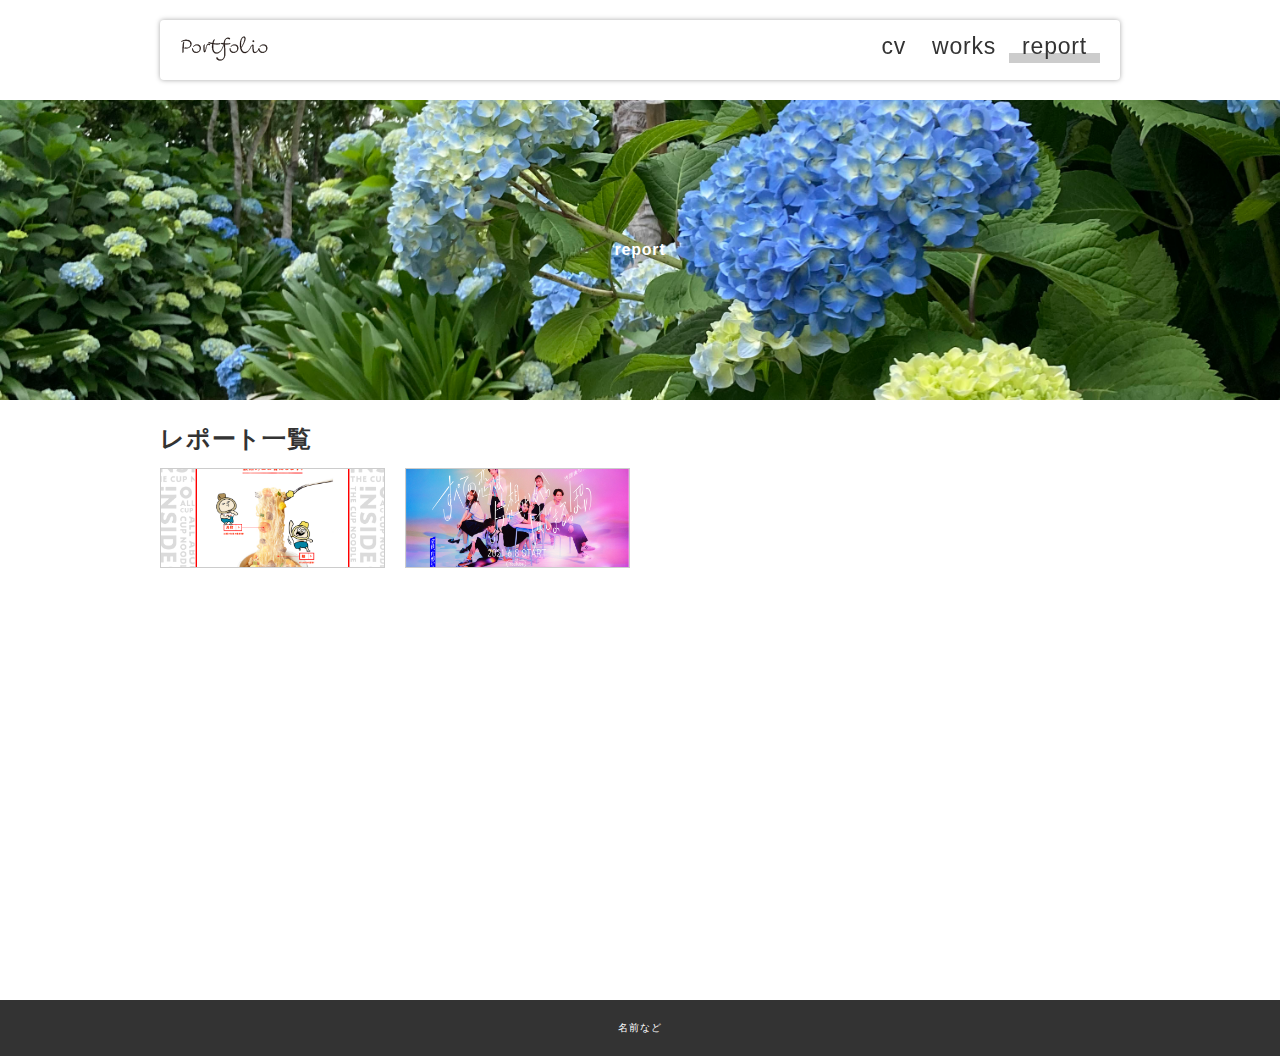
==== reports/index.html @ 7b517890 "Update index.html" ====
<!DOCTYPE html>
<html lang="ja">
<head>
  <meta charset="UTF-8">
  <meta http-equiv="X-UA-Compatible" content="IE=edge">
  <meta name="viewport" content="width=device-width, initial-scale=1.0">
  <!-- トップページとはリンクが変わるので注意 -->
  <link rel="stylesheet" href="../css/style.css">
  <title>レポート一覧ページ</title>
</head>
<body class="contents_page">
  
  <header>
    <div class="inner">
      <p id="header_logo">
        <a href="../index.html"><img src="../images/1x/logname.png" alt=""></a>
      </p>
      <ul id="global_menu">
        <!-- トップページとはリンクが変わるので注意 -->
        <li><a href="../cv.html">cv</a></li>
        <li><a href="../works/index.html">works</a></li>
        <li class="current"><a href="./index.html">report</a></li>
      </ul>
    </div>
  </header>

  <section>
    <!-- 空の要素だけどcssで背景を設定している -->
    <div class="report_eye_catch">
      report
    </div>
    <div class="contents">
      <h2>レポート一覧</h2>
      <ul class="thumb_list">
        <li><a href="./report01.html"><img src="./images/1.png" alt="サムネイル"></a></li>
        <li><a href="#"><img src="./images/thumb02.png" alt="サムネイル"></a></li>
      </ul>
    </div>
  </section>

  <footer>
    名前など
  </footer>


</body>
</html>
---- css/style.css ----
@charset "UTF-8";
/*======================================================
基本
======================================================*/
* {
  box-sizing: border-box;
  margin: 0;
  padding: 0;
}

html {
  font-size: 62.5%;
}

html,
body {
  height: 100%;
  font-feature-settings: "palt";
  background-color: #fff;
  position: relative;
}

body {
  font-size: 1.6rem;
  line-height: 1.6;
  font-family: "游ゴシック体", YuGothic, "游ゴシック", "Yu Gothic", "ヒラギノ角ゴ ProN W3", "Hiragino Kaku Gothic ProN", "メイリオ", Meiryo, sans-serif;
  color: #333333;
  letter-spacing: 0.05em;
}

body.contents_page {
  padding-top: 100px;
}

a {
  color: inherit;
  transition: 0.3s opacity;
}

a:hover {
  opacity: 0.7;
}

img {
  max-width: 100%;
  height: auto;
}

li {
  list-style: none;
}

@media (min-width: 901px) {
  .sp_only {
    display: none !important;
  }
}

@media (max-width: 900px) {
  .pc_only {
    display: none !important;
  }
}

/*======================================================
header
======================================================*/
header {
  position: fixed;
  z-index: 2;
  max-width: 1000px;
  top: 0;
  left: 0;
  right: 0;
  margin: auto;
}

header a {
  display: block;
  text-decoration: none;
}

header .inner {
  display: flex;
  background-color: #fff;
  justify-content: space-between;
  padding: 15px 20px;
  box-shadow: 0px 0px 5px rgba(0, 0, 0, 0.35);
  border-radius: 4px;
  margin: 20px;
}

/*======================================================
footer
======================================================*/
footer {
  background-color: #333;
  color: #fff;
  text-align: center;
  padding: 20px;
  font-size: 10px;
}

/*======================================================
コンテンツ
======================================================*/
#header_logo img {
  display: block;
}

#global_menu {
  display: flex;
  font-size: 23px;
  position: relative;
}

#global_menu a {
  padding: 0px 13px;
  line-height: 1;
  position: relative;
}

#global_menu li {
  position: relative;
}

#global_menu li.current::before {
  content: "";
  bottom: 2px;
  position: absolute;
  width: 100%;
  height: 10px;
  background-color: #ccc;
}

.top_eye_catch {
  height: 500px;
  background-image: url(../images/kiichan.jpg);
  background-size: cover;
  background-position: center center;
  background-attachment: fixed;
  display: flex;
  align-items: center;
  justify-content: center;
  color: #fff;
  font-weight: bold;
}

.report_eye_catch {
  height: 300px;
  background-image: url(../images/asagao.jpg);
  background-size: cover;
  background-position: center center;
  display: flex;
  align-items: center;
  justify-content: center;
  color: #fff;
  font-weight: bold;
}

.contents {
  max-width: 1000px;
  min-height: 600px;
  padding: 20px;
  margin: auto;
}

.thumb_list {
  display: flex;
  flex-wrap: wrap;
  margin: 0 -10px;
}

.thumb_list li {
  width: 25%;
  height: 120px;
  padding: 10px;
}

.thumb_list li a {
  display: block;
  height: 100%;
}

.thumb_list li a img {
  display: block;
  border: 1px solid #ccc;
  width: 100%;
  height: 100%;
  object-fit: cover;
  object-position: center center;
}

/*======================================================
report
======================================================*/
.report {
  border: 1px solid #ccc;
  padding: 40px;
}

.report .outline {
  margin-bottom: 40px;
  display: flex;
}

.report .outline .pic {
  width: 45%;
  border: 3px solid #999;
}

.report .outline .txt {
  flex: 1;
  padding-left: 20px;
}

.report h1 {
  margin-bottom: 20px;
  padding-left: 10px;
  border-left: 5px solid #ff9a02;
}

.ex_link {
  display: inline-block;
  position: relative;
  padding: 4px;
  padding-left: 26px;
}

.ex_link::before {
  box-sizing: border-box;
  content: "";
  display: block;
  width: 20px;
  height: 14px;
  border: 3px solid #666;
  border-radius: 3px;
  position: absolute;
  left: 0;
  top: 0;
  bottom: 0;
  margin: auto;
}

/*======================================================
汎用
======================================================*/
.mb_m {
  margin-bottom: 20px;
}
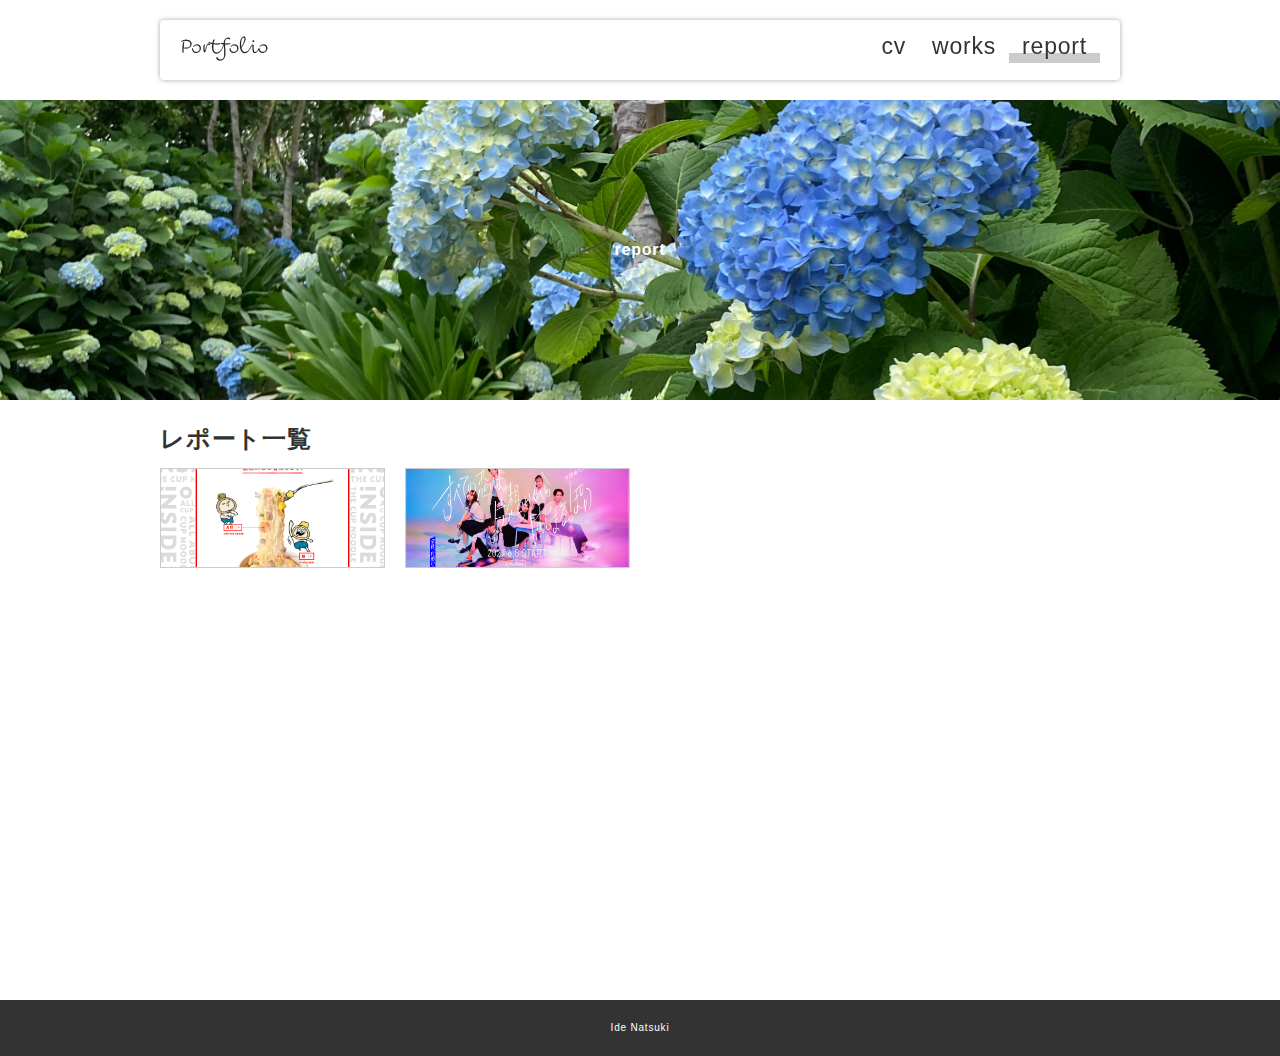
==== commit bd1ed022: "Update index.html" ====
--- a/reports/index.html
+++ b/reports/index.html
@@ -39,7 +39,7 @@
   </section>
 
   <footer>
-    名前など
+    Ide Natsuki
   </footer>
 
 
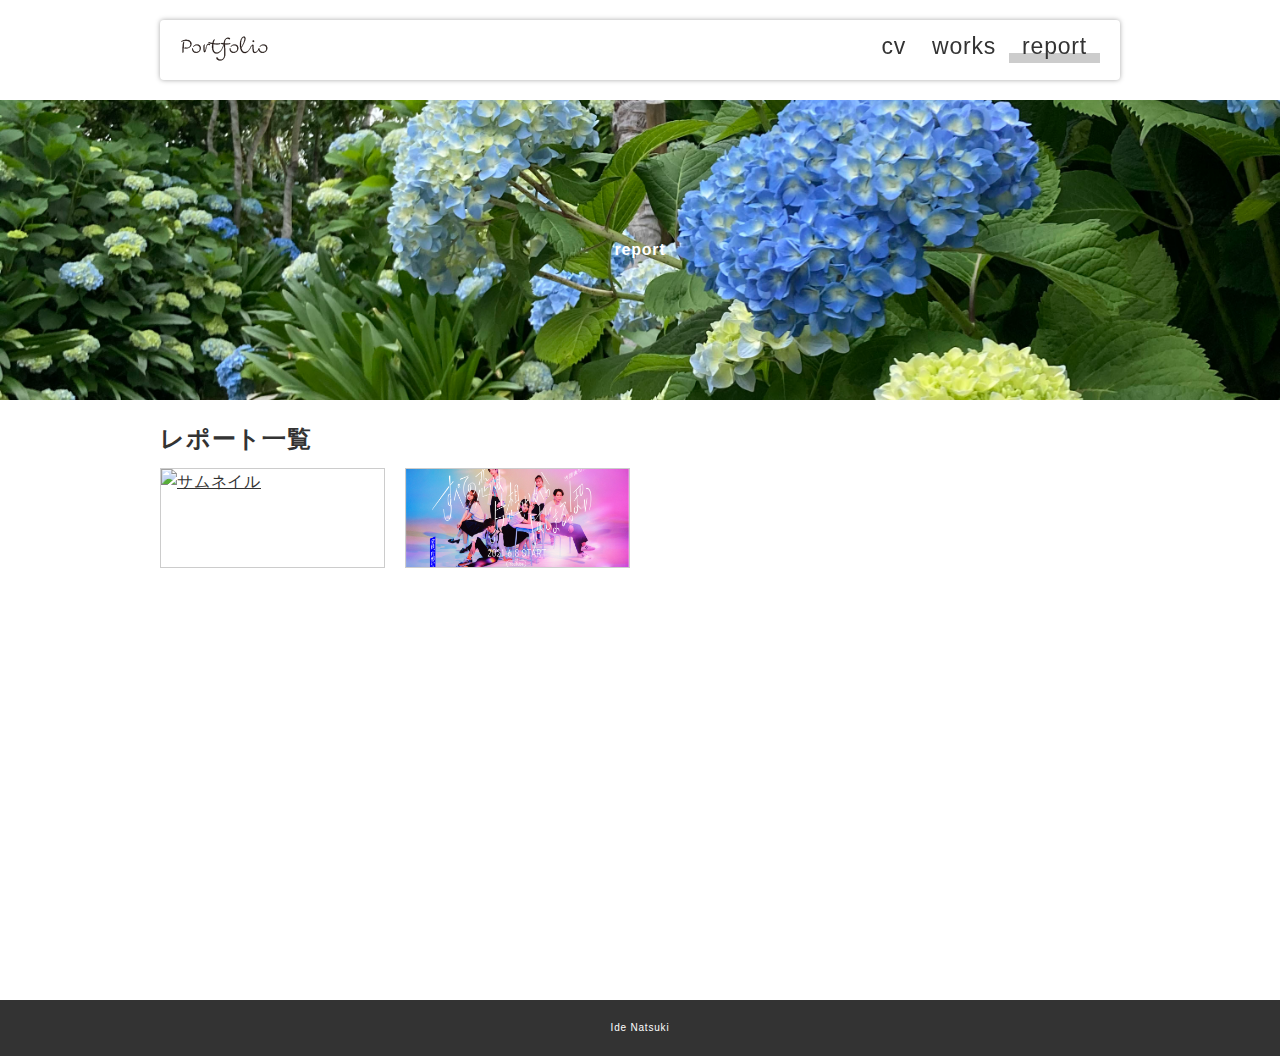
==== commit 0e20b244: "Update index.html" ====
--- a/reports/index.html
+++ b/reports/index.html
@@ -32,7 +32,7 @@
     <div class="contents">
       <h2>レポート一覧</h2>
       <ul class="thumb_list">
-        <li><a href="./report01.html"><img src="./images/1.png" alt="サムネイル"></a></li>
+        <li><a href="./report01.html"><img src="./images/fudge1.png" alt="サムネイル"></a></li>
         <li><a href="#"><img src="./images/thumb02.png" alt="サムネイル"></a></li>
       </ul>
     </div>
--- a/css/style.css
+++ b/css/style.css
@@ -248,3 +248,42 @@
 .mb_m {
   margin-bottom: 20px;
 }
+
+#case1{
+  border-left: 1px solid #000;
+  margin-left: 30px;
+  }
+  
+ #case1 li{
+  display: flex;
+  align-items: flex-start;
+  margin-bottom: 14px;
+ }
+  
+ #case1 li .year{
+  width: 80px;
+  display: flex;
+  align-items: center;
+ }
+  
+ #case1 li .year::before{
+  content: '';
+  display: block;
+  position: relative;
+  width: 14px;
+  height: 14px;
+  border-radius: 7px;
+  background-color: #b0ccff;
+  left: -7px;
+  margin-right: 5px;
+ }
+  
+ #case1 li .date{
+  width: 60px;
+ }
+  
+ #case1 li .content{
+  flex: 1;
+ }
+ 
+ 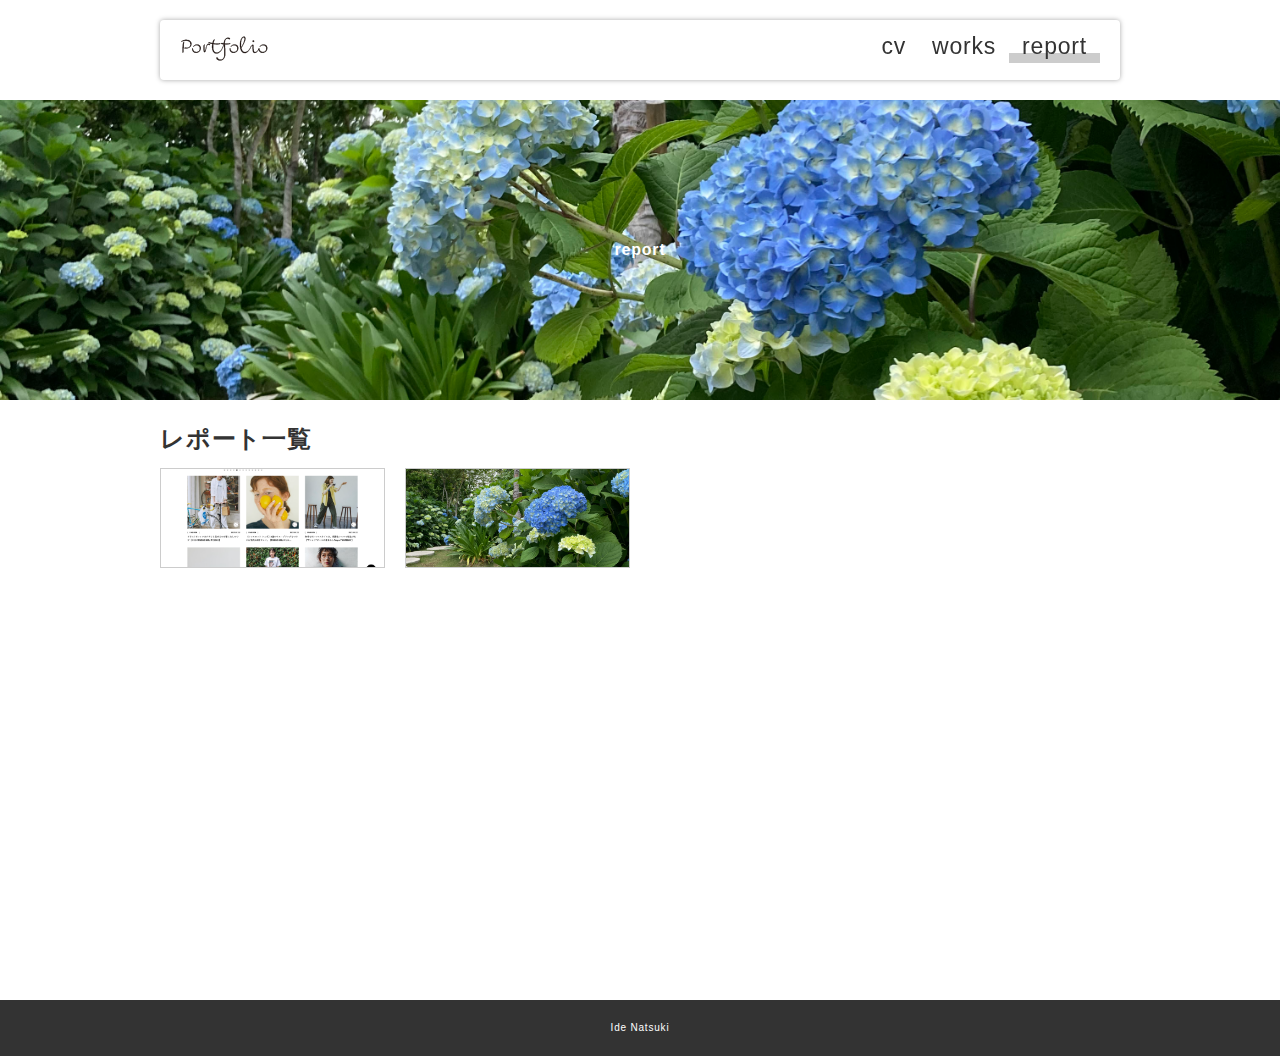
==== commit eefb05a0: "Update index.html" ====
--- a/reports/index.html
+++ b/reports/index.html
@@ -32,8 +32,8 @@
     <div class="contents">
       <h2>レポート一覧</h2>
       <ul class="thumb_list">
-        <li><a href="./report01.html"><img src="./images/fudge1.png" alt="サムネイル"></a></li>
-        <li><a href="#"><img src="./images/thumb02.png" alt="サムネイル"></a></li>
+        <li><a href="./report01.html"><img src="./images/fudge3.png" alt="サムネイル"></a></li>
+        <li><a href="#"><img src="../images/asagao.jpg" alt="サムネイル"></a></li>
       </ul>
     </div>
   </section>
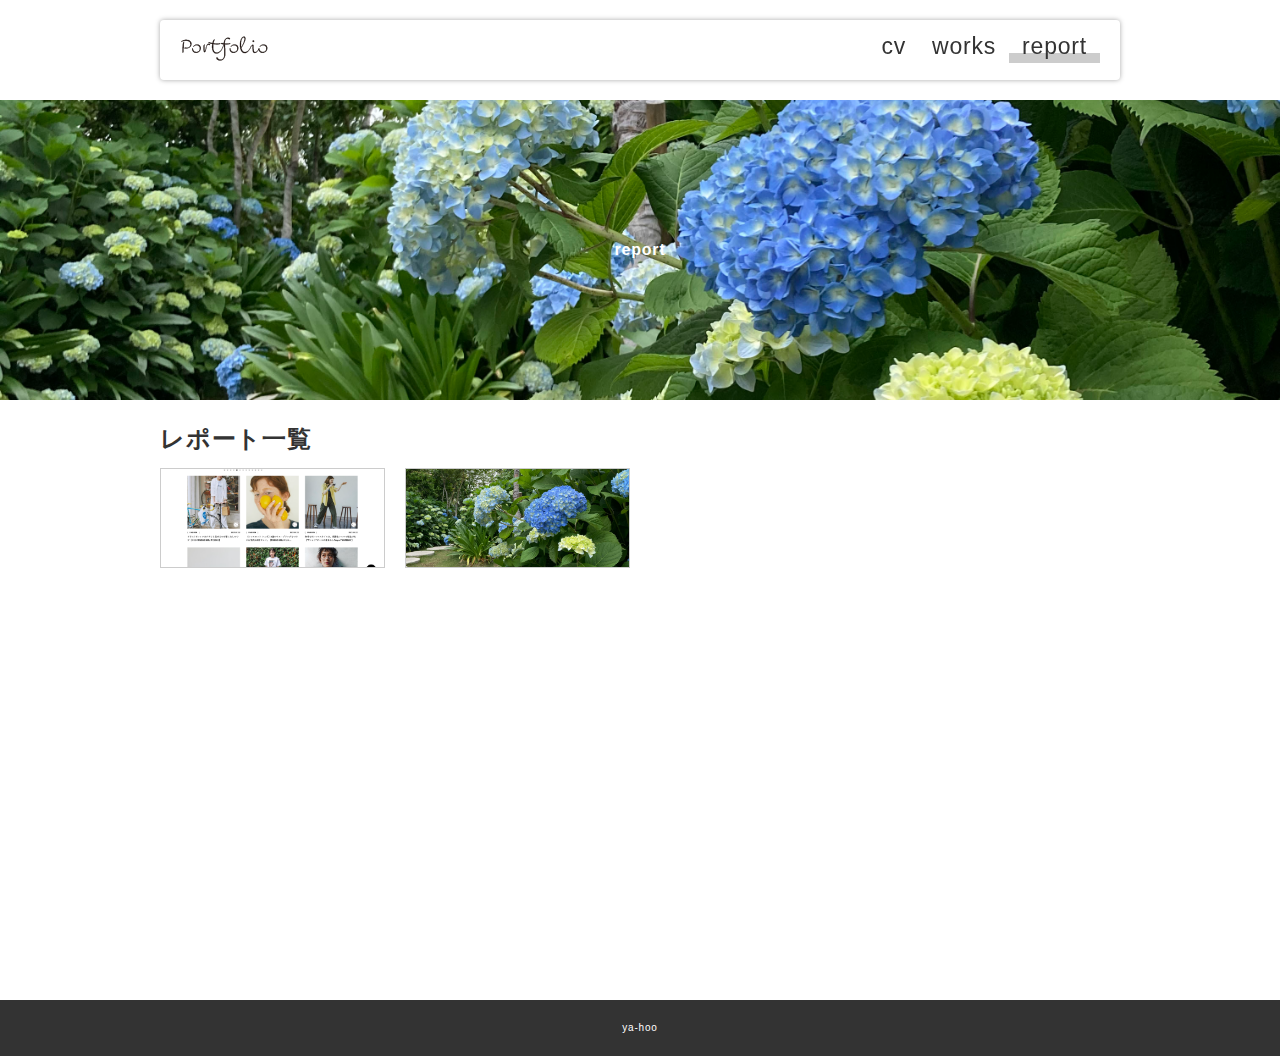
==== commit 4187441b: "Update index.html" ====
--- a/reports/index.html
+++ b/reports/index.html
@@ -39,7 +39,7 @@
   </section>
 
   <footer>
-    Ide Natsuki
+    ya-hoo
   </footer>
 
 
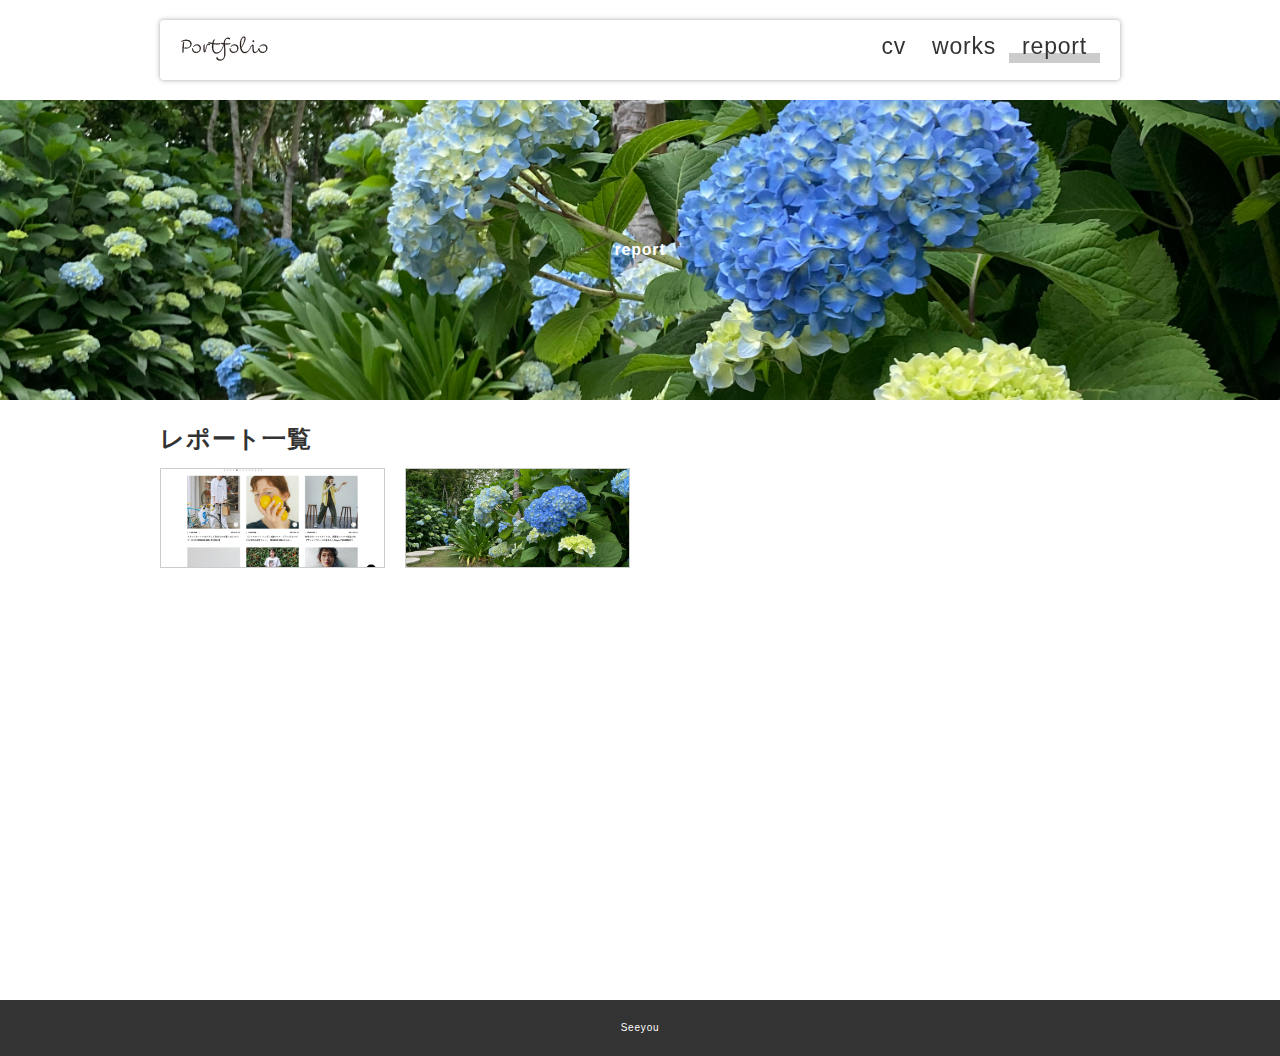
==== commit ffc479a7: "Update index.html" ====
--- a/reports/index.html
+++ b/reports/index.html
@@ -39,7 +39,7 @@
   </section>
 
   <footer>
-    ya-hoo
+    Seeyou
   </footer>
 
 
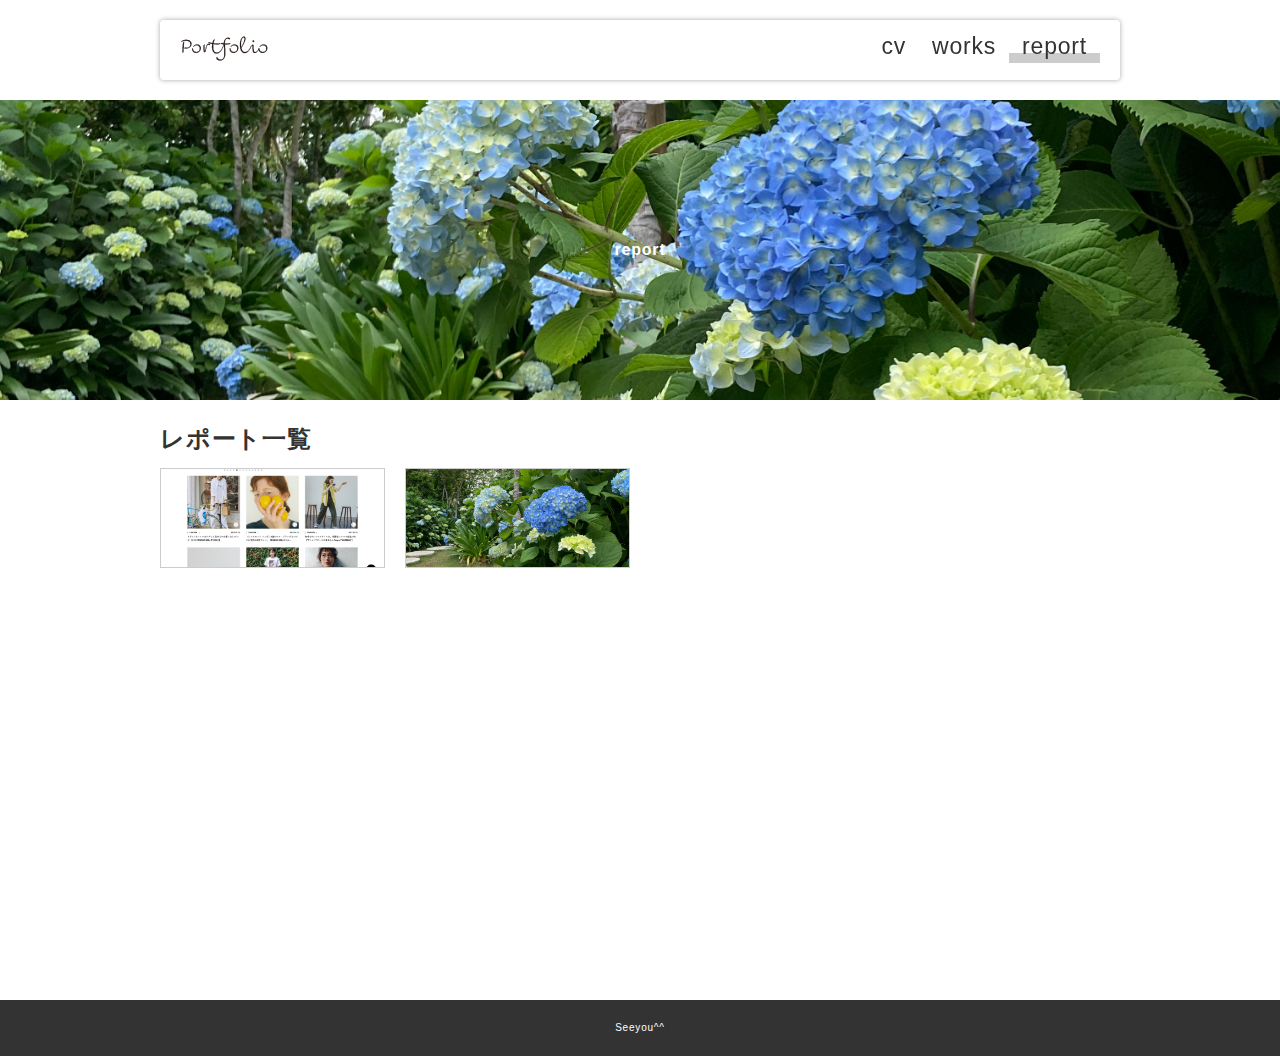
==== commit e6ac0d0d: "Update index.html" ====
--- a/reports/index.html
+++ b/reports/index.html
@@ -39,7 +39,7 @@
   </section>
 
   <footer>
-    Seeyou
+    Seeyou^^
   </footer>
 
 
